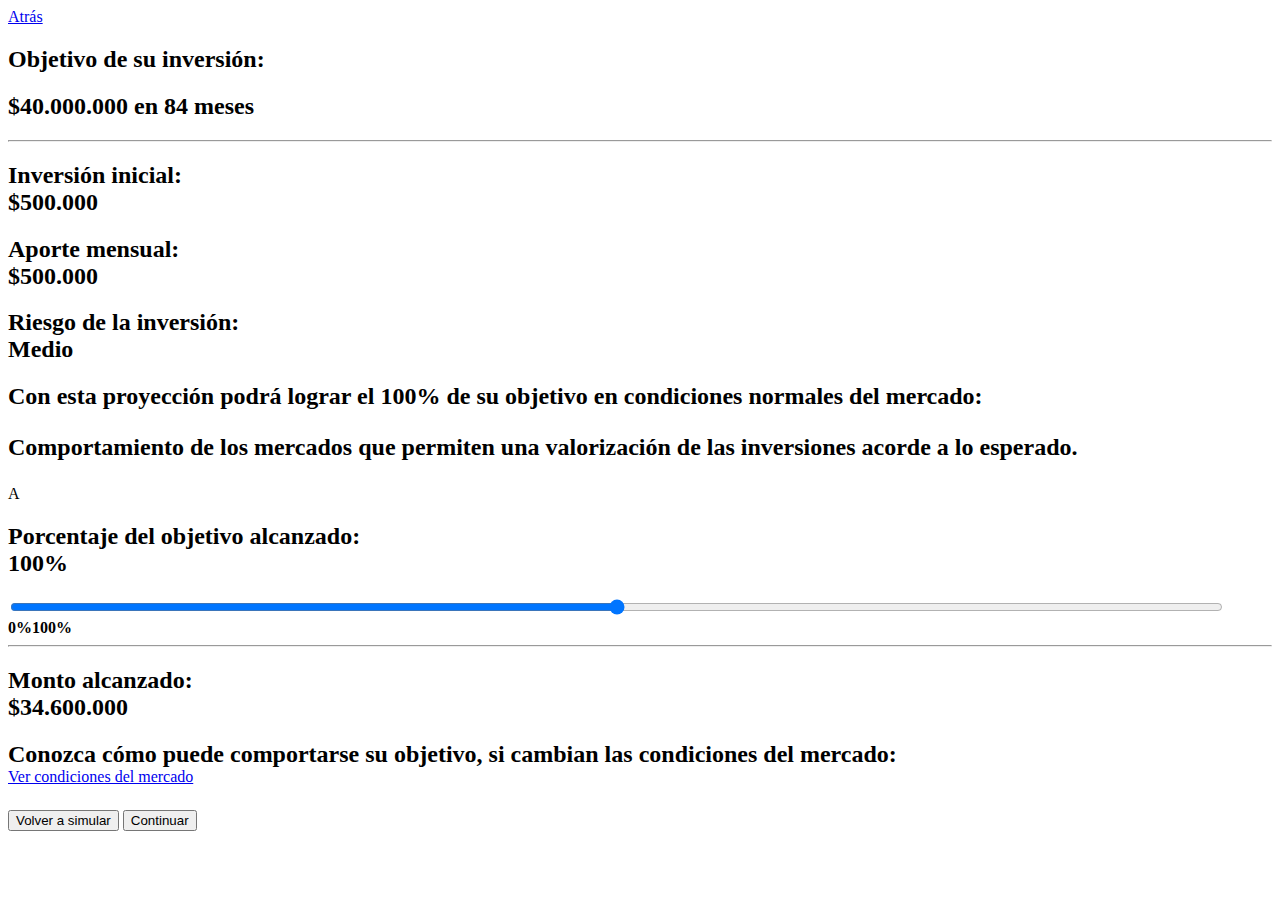
==== index.html @ ae9cf9b6 "testeo screen 6" ====
<!DOCTYPE html>
<html lang="es">

<head>
  <meta charset="UTF-8">
  <meta name="viewport"
    content="width=device-width, user-scalable=no, initial-scale=1.0, maximum-scale=1.0, minimum-scale=1.0">
  <meta http-equiv="X-UA-Compatible" content="ie=edge">
  <link rel="icon" href="../images/favicon.ico" type="image/x-icon">
  <link rel="stylesheet" href="../Eleva-testeo/css/styles.css">
  <!-- Estilos por default RangeSlider.css -->
  <link rel="stylesheet" href="../css/utils/rangeSlider/rangeslider.min.css">
  <title>Davivienda S.A.</title>
</head>

<body>
  <!-- Cambio 12 
    
    Se elimina la propiedad Style=” padding: 0 1px
  -->
  <section class="container" >
    <a href="javascript:void(0)" class="backButton">
      <span class="icon-dv-btnBack"></span>
      Atrás
    </a>
    
    <!--Cambio 7 IMPORTANTE
    
      Se agregan las clases contentBox--Bg-Fd y contentBox--fullWidth
      Esto con el fin de cambiar el fondo del contenido y aumentar el tamaño de la caja contenedora
      con el fin de ampliar el espacio y asi evitar que la informacion se vea muy junta.
    -->
    <div class="contentBox contentBox--Bg-Fd contentBox--fullWidth">
      <div class="contentBoxInv">
        <h2 class="regular center noMrgn centerTitle">
          Objetivo de su inversión:
        </h2>
        <h2 class="regular center noMrgn centerTitle">
          <strong>$40.000.000 en 84 meses</strong>
        </h2>
        <hr class="barQuestion mt15">
        <div class="rowFlex">
          <!--Cambio 1
          
            Se elimina la propiedad style="width: 25%;"
          -->
          <div class="col-3">
            <!--Cambio 1.2
              Se elimina la etiqueta <br> contenida entre las palabras Inversión inicial
            -->
            <h2 class="left regular customerFlex">Inversión inicial: <br>
              <strong>$500.000</strong></h2>
          </div>

          <!--Cambio 2
          
            Se elimina la propiedad style="width: 50%; padding-left:13%;"
          -->
          <div class="col-3">
            <!--Cambio 2.2
              Se elimina la etiqueta <br> contenida entre las palabras Aporte  mensual
            -->
            <h2 class="left regular customerFlex">Aporte  mensual:<br>
              <strong>$500.000</strong></h2>
          </div>

          <!--Cambio 3
          
            Se elimina la propiedad style="width: 25%;"
          -->
          <div class="col-3">
            <!--Cambio 2.2
              Se elimina la etiqueta <br> contenida entre las palabras Riesgo de la inversión
            -->
            <h2 class="left regular customerFlex">Riesgo de la inversión:<br>
              <strong>Medio</strong></h2>
          </div>
        </div>
      </div>
      <h2 class="regular mrgnTopBotton">Con esta proyección podrá lograr <strong>el 100% de su
          objetivo en condiciones normales del mercado:</strong>
        <a href="javascript:void(0)" class="buttonTooltip buttonTooltip--small" style="position: relative;">
          <span class="icon-dv-tooltipInfo"></span>
        </a>
        <div class="tooltip">
        
        <!--Cambio 9
        
          Se corrige el texto contenido en la etiqueta <P>
        -->
          <p>
            Comportamiento de los mercados que permiten una valorización de las inversiones acorde a lo esperado.
          </p>
        </div>
      </h2>
      <div class="contentBoxInv contentBoxInv--percentage">
        <span class="optionSuggestion optionSuggestion--absolute">A</span>

        <!--Cambio 8
        
          Se agrega la clase icon-icon-range
          para modificar el margin bottom
        -->
        <img src="../Eleva-testeo/images/house.svg" alt="" class="icon-icon-range">
        <h2 class="regular center noMrgn centerTitle title--mrgnBottom">Porcentaje del objetivo alcanzado: <br>
          <strong> 100%</strong>
        </h2>
        <div class="input input--rangeSlider input--sliderGraphic input--sliderGraphic--full">
          <input name="weight" type="range" min="100" max="500" step="10" class="appearanceMediaSlider" style="width: 96%;">
          <div class="rangeSlider__quantityNumbers"><strong>0%</strong><strong>100%</strong></div>
        </div>
        <hr class="barQuestion mt9">
        <div class="rowFlex">
          <div class="col-12">
            <h2 class="center regular customerFlex">Monto alcanzado: <br>
              <strong>$34.600.000</strong></h2>
          </div>
        </div>
      </div>
      <!--Cambio 13
        Se corrige la palabra bude por puede.
      -->
      <h2 class="regular line16 center" style="margin-top: 15px; margin-bottom: 0;">Conozca cómo puede comportarse su objetivo,
        si cambian las <strong>condiciones del mercado:</strong></h2>
        
      <div class="graficaBarra" id="graficaBarra" style="display: none;">
        <hr class="barQuestion mt23 mb20">
        <div class="rowInv">
          <div class="colInv m-left">
            <p>Condiciones:</p>
          </div>
          <div class="colInv">
            <p>Porcentaje del objetivo:</p>
          </div>
        </div>
        <div class="contentBoxInv pdngPercentage" id="percentageSuggestion1">
          <div class="d-flex">
            <!--Cambio 4
            
              Se agregó la clase optionSuggestion optionSuggestion--secondary
              y se eliminaron las propiedad style=”width: 68%; display: block” 
              Esto con el fin de ajustar el diseño de las letras a y b
            -->
            <div class="contentFlex"><span class="optionSuggestion optionSuggestion--secondary">B</span></div>
            <div class="contentFlex contentFlex--widthFavoriteOne imgSuggestions">
              <div class="rowSuggestion"> <label class="textSuggestion">Favorables: </label>  <a href="javascript:void(0)" class="buttonTooltip buttonTooltip--small" style="position: relative;">
                <span class="icon-dv-tooltipInfo"></span>
              </a>
              <div class="tooltip">
                <p>
                Comportamiento de los mercados que favorecen una valorización de las inversiones mayor a la esperada.
                </p>
              </div></div>
              <div class="rowSuggestion"> <label class="textSuggestion"><strong>$43.000.00</strong></label><br></div>
              <div class="rowSuggestion"><label class="textSuggestion">en 96 meses</label></div>
            </div>
            <div class="contentFlex imgSuggestions">
              <div class="bg-suggestion"><img src="../Eleva-testeo/images/grupo.svg" alt=""></div>
              <!-- Cambio 10
              
                Se eliminan las propiedades style="position: relative; width: 49px; transform: translateX(26px);" alt=""
                Y se agrega la clase circle-percentage
              -->
              <img src="../Eleva-testeo/images/Sin título-2.png" class="circle-percentage" alt="">
            </div>
          </div>
        </div>
        <div class="contentBoxInv pdngPercentage pdngPercentage--mb" id="percentageSuggestion1 ">
          <div class="d-flex">
            <!--Cambio 5
            
              Se agregó la clase optionSuggestion optionSuggestion--secondary
              y se eliminaron las propiedad style=”width: 68%; display: block” 
              Esto con el fin de ajustar el diseño de las letras a y b
            -->
            <div class="contentFlex"><span class="optionSuggestion optionSuggestion--secondary">C</span></div>
            <div class="contentFlex imgSuggestions" style="width: 68%; display: block">
              <div class="rowSuggestion"> <label class="textSuggestion">Desavorables: </label>  <a href="javascript:void(0)" class="buttonTooltip buttonTooltip--small" style="position: relative;">
                <span class="icon-dv-tooltipInfo"></span>
              </a>
              <div class="tooltip">
                <p>
                 Comportamiento de los mercados que favorecen una valorización de las inversiones menor a la esperada.
                </p>
              </div></div>
              <div class="rowSuggestion"> <label class="textSuggestion"><strong>$43.000.00</strong></label><br></div>
              <div class="rowSuggestion"><label class="textSuggestion">en 96 meses</label></div>
            </div>
            <div class="contentFlex imgSuggestions">
              <div class="bg-suggestion"><img src="../Eleva-testeo/images/grupo.svg" alt=""></div>

              <!-- Cambio 11
              
                Se eliminan las propiedades style="position: relative; width: 49px; transform: translateX(26px);" alt=""
                Y se agrega la clase circle-percentage
              -->
              <img src="../Eleva-testeo/images/Sin título-2.png" class="circle-percentage" alt="">
            </div>
          </div>
        </div>
        <!--Cambio 6
        
          Se agrega la clase imagenGrafica
          Se agrega para ajustar el tamaño en resoluciones de 320
        -->
        <img class="imagenGrafica" src="../Eleva-testeo/images/grupo2.svg">
      </div>
      <div class="collapsedInv">
        <a href="javascript:void(0)" class="optionCard__seeMore clicked optionCard__seeMore--grafButton-show optionCard__seeMore--grafButton-show--market"
           id="seemore--secondCard" onclick="graficaBarraBoxShow()" style="display: block;"> <span
            class="icon-dv-arrowDownBG icon customerIconsGraf"></span>
          Ver condiciones del mercado</a>
        <a href="javascript:void(0)" class="optionCard__seeMore clicked optionCard__seeMore--grafButton-hide optionCard__seeMore--grafButton-hide--market"
          id="seeless--secondCard" style="display: none;" onclick="graficaBarraBoxHide()"> <span
            class="icon-dv-arrowDownBG icon icon--isToggle customerIconsGraf rotate180IconsGraf"></span>Ocultar condiciones del mercado</a>
      </div>
    </div>
    </div>
    <!-- Fin Formularios -->
    <!-- Contenedor y Botones genericos - Siempre poner los botones dentro de contButtons -->
    <!-- Contenedor y Botones genericos -->
    <div class="contButtons contButtons--sameWidth" style="margin-top: 24px; margin-bottom: 0;">
      <button type="button" class="button button--secondary" id="simular button--bottonNone">Volver a simular</button>
      <button type="button" class="button button--primary button--bottonNone" id="validacion"
        id="triggerCanguro">Continuar</button>
    </div>
  </section>
  <!-- contCanguroMain--iscanguroShowed -->
  <script src="../Eleva-testeo/js/main.js"></script>
  <script src="../Eleva-testeo/js/inversion.js"></script>
</body>

</html>
---- css/utils/rangeSlider/rangeslider.min.css ----
.rangeslider,.rangeslider__fill{display:block;-moz-box-shadow:inset 0 1px 3px rgba(0,0,0,.3);-webkit-box-shadow:inset 0 1px 3px rgba(0,0,0,.3);box-shadow:inset 0 1px 3px rgba(0,0,0,.3);-moz-border-radius:10px;-webkit-border-radius:10px;border-radius:10px}.rangeslider{background:#e6e6e6;position:relative}.rangeslider--horizontal{height:20px;width:100%}.rangeslider--vertical{width:20px;min-height:150px;max-height:100%}.rangeslider--disabled{filter:alpha(Opacity=40);opacity:.4}.rangeslider__fill{background:#0f0;position:absolute}.rangeslider--horizontal .rangeslider__fill{top:0;height:100%}.rangeslider--vertical .rangeslider__fill{bottom:0;width:100%}.rangeslider__handle{background:url([data-uri]) #fff;border:1px solid #ccc;cursor:pointer;display:inline-block;width:40px;height:40px;position:absolute;background-size:100%;background-image:-webkit-gradient(linear,50% 0,50% 100%,color-stop(0,rgba(255,255,255,0)),color-stop(100%,rgba(0,0,0,.1)));background-image:-moz-linear-gradient(rgba(255,255,255,0),rgba(0,0,0,.1));background-image:-webkit-linear-gradient(rgba(255,255,255,0),rgba(0,0,0,.1));background-image:linear-gradient(rgba(255,255,255,0),rgba(0,0,0,.1));-moz-box-shadow:0 0 8px rgba(0,0,0,.3);-webkit-box-shadow:0 0 8px rgba(0,0,0,.3);box-shadow:0 0 8px rgba(0,0,0,.3);-moz-border-radius:50%;-webkit-border-radius:50%;border-radius:50%}.rangeslider__handle:after{content:"";display:block;width:18px;height:18px;margin:auto;position:absolute;top:0;right:0;bottom:0;left:0;background-image:url([data-uri]);background-size:100%;background-image:-webkit-gradient(linear,50% 0,50% 100%,color-stop(0,rgba(0,0,0,.13)),color-stop(100%,rgba(255,255,255,0)));background-image:-moz-linear-gradient(rgba(0,0,0,.13),rgba(255,255,255,0));background-image:-webkit-linear-gradient(rgba(0,0,0,.13),rgba(255,255,255,0));background-image:linear-gradient(rgba(0,0,0,.13),rgba(255,255,255,0));-moz-border-radius:50%;-webkit-border-radius:50%;border-radius:50%}.rangeslider--active .rangeslider__handle,.rangeslider__handle:active{background-image:url([data-uri]);background-size:100%;background-image:-webkit-gradient(linear,50% 0,50% 100%,color-stop(0,rgba(0,0,0,.1)),color-stop(100%,rgba(0,0,0,.12)));background-image:-moz-linear-gradient(rgba(0,0,0,.1),rgba(0,0,0,.12));background-image:-webkit-linear-gradient(rgba(0,0,0,.1),rgba(0,0,0,.12));background-image:linear-gradient(rgba(0,0,0,.1),rgba(0,0,0,.12))}.rangeslider--horizontal .rangeslider__handle{top:-10px;touch-action:pan-y;-ms-touch-action:pan-y}.rangeslider--vertical .rangeslider__handle{left:-10px;touch-action:pan-x;-ms-touch-action:pan-x}input[type=range]:focus+.rangeslider .rangeslider__handle{-moz-box-shadow:0 0 8px rgba(255,0,255,.9);-webkit-box-shadow:0 0 8px rgba(255,0,255,.9);box-shadow:0 0 8px rgba(255,0,255,.9)}/*# sourceMappingURL=rangeslider.min.css.map */

.rangeslider__handle--InversionBgNone:after {
    content: "";
    display: block;
    width: 18px;
    height: 18px;
    margin: auto;
    position: absolute;
    top: 0;
    right: 0;
    bottom: 0;
    left: 0;
    background-image: none;
    background-size: 100%;
    background: transparent;
    -moz-border-radius: 50%;
    -webkit-border-radius: 50%;
    border-radius: 50%;
}
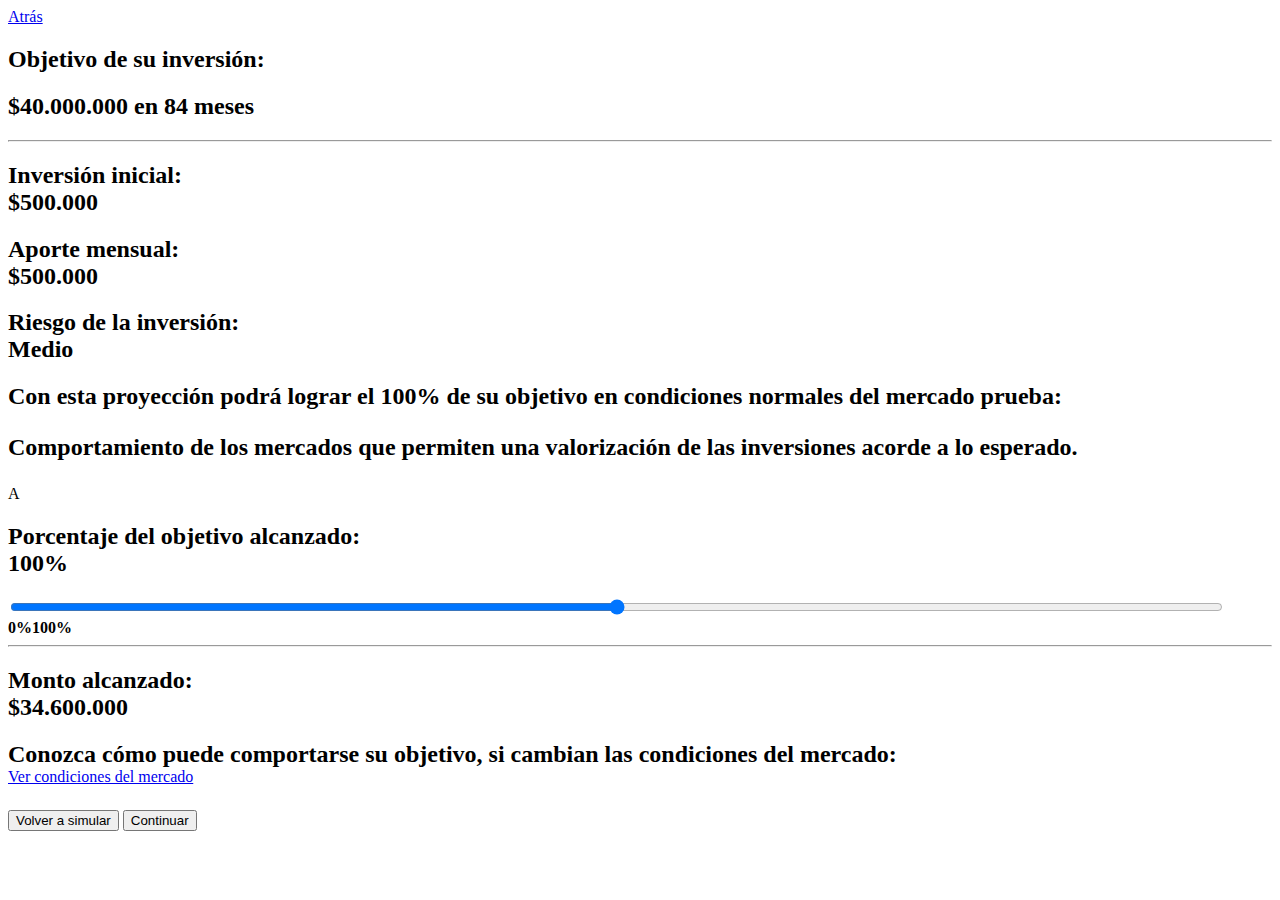
==== commit fe8ab105: "12" ====
--- a/index.html
+++ b/index.html
@@ -78,8 +78,8 @@
         </div>
       </div>
       <h2 class="regular mrgnTopBotton">Con esta proyección podrá lograr <strong>el 100% de su
-          objetivo en condiciones normales del mercado:</strong>
-        <a href="javascript:void(0)" class="buttonTooltip buttonTooltip--small" style="position: relative;">
+          objetivo en condiciones normales del mercado prueba:</strong>
+        <a href="javascript:void(0)" class="buttonTooltip buttonTooltip--small buttonTooltip--textPosition" >
           <span class="icon-dv-tooltipInfo"></span>
         </a>
         <div class="tooltip">
